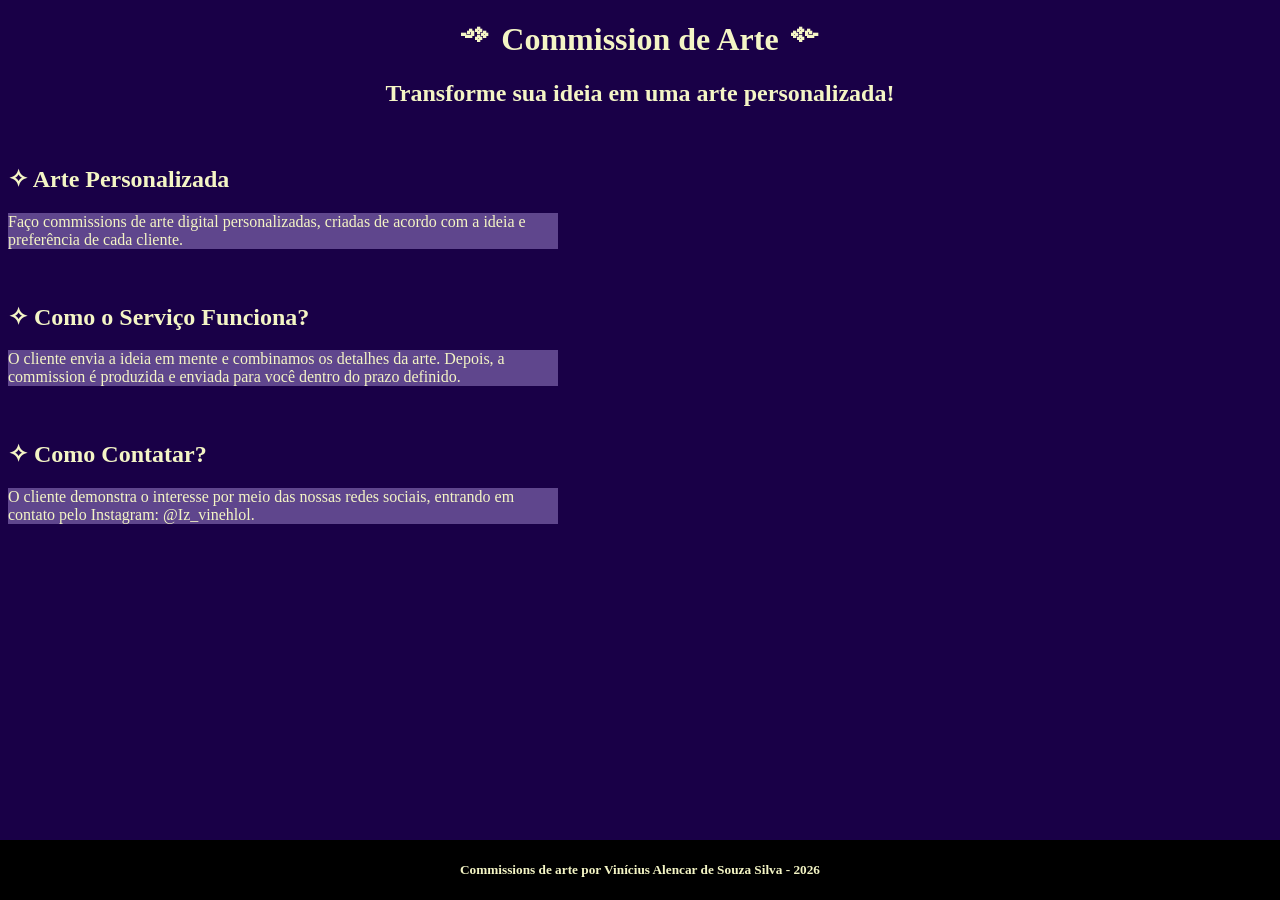
==== S4_AT1.1_R4/index.html @ 201c8560 "Aplicação dos fundamentos básicos do HTML" ====
<!DOCTYPE html>
<html lang="pt-BR">

<head>
    <!-- Configurações básicas da página -->
    <meta charset="UTF-8">
    <meta name="viewport" content="width=device-width, initial-scale=1.0">
    <meta name="description" content="Página simples sobre venda de commissions.">

    <!-- Arquivo CSS -->
    <link rel="stylesheet" href="style.css">

    <!-- Título da página -->
    <title>Arte por Commissions</title>
</head>

<body>

    <!-- Cabeçalho da página -->
    <header>
        <h1>༺ Commission de Arte ༻</h1>
        <h2>Transforme sua ideia em uma arte personalizada!</h2>
    </header>

    <!-- Conteúdo Principal -->
    <main>

        <!-- Apresentação do serviço -->
        <section>
            <br>
            <h2>✧ Arte Personalizada</h2>

            <p>
                Faço commissions de arte digital personalizadas,
                criadas de acordo com a ideia e preferência de cada
                cliente.
            </p>

            <br>
        </section>

        <!-- Como funciona o serviço -->
        <section>
            <h2>✧ Como o Serviço Funciona?</h2>

            <p>
                O cliente envia a ideia em mente e combinamos os
                detalhes da arte. Depois, a commission é produzida
                e enviada para você dentro do prazo definido.
            </p>

            <br>
        </section>

        <!-- Por onde o cliente entra em contato -->
        <section>
            <h2>✧ Como Contatar?</h2>

            <p>
                O cliente demonstra o interesse por meio das nossas
                redes sociais, entrando em contato pelo Instagram:
                @Iz_vinehlol.
            </p>
        </section>

    </main>

    <!-- Rodapé -->
    <footer>
        <h5>
            Commissions de arte por Vinícius Alencar de Souza Silva - 2026
        </h5>
    </footer>

</body>

</html>
---- S4_AT1.1_R4/style.css ----
/* Estilo geral da página */
body {
    background-color: rgb(25, 0, 71);
    color: rgb(244, 245, 197);
}

/* Centraliza o conteúdo do cabeçalho */
header {
    text-align: center;
}

/* Estilo dos textos de apresentação */
p {
    background-color: rgb(95, 70, 141);
    max-width: 550px;
}

/* Estilo do rodapé */
footer {
    position: fixed;
    bottom: 0;
    left: 0;
    width: 100%;
    background-color: black;
    text-align: center;
}
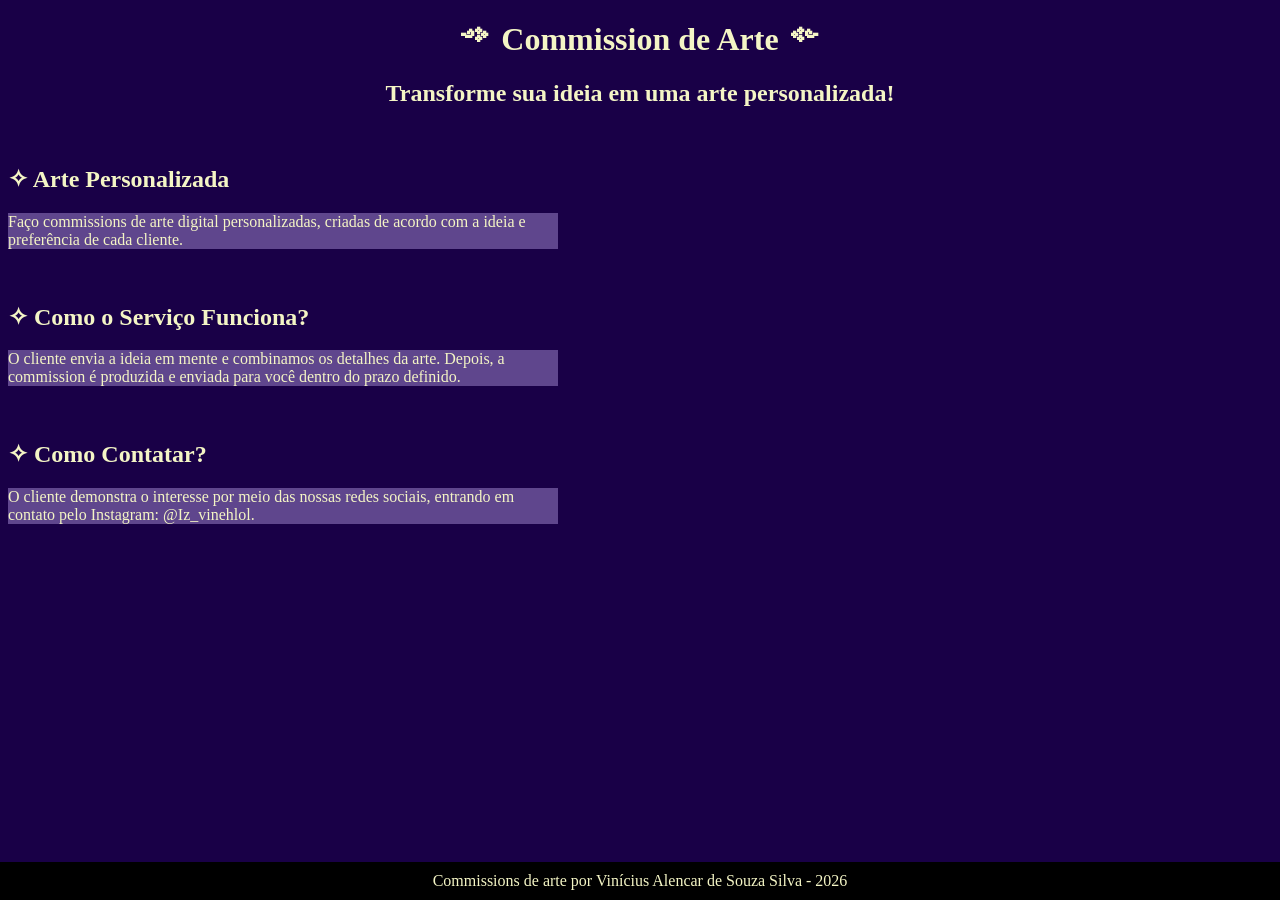
==== commit 039e7f20: "validando" ====
--- a/S4_AT1.1_R4/index.html
+++ b/S4_AT1.1_R4/index.html
@@ -67,9 +67,9 @@
 
     <!-- Rodapé -->
     <footer>
-        <h5>
+        <p>
             Commissions de arte por Vinícius Alencar de Souza Silva - 2026
-        </h5>
+        </p>
     </footer>
 
 </body>
--- a/S4_AT1.1_R4/style.css
+++ b/S4_AT1.1_R4/style.css
@@ -23,4 +23,11 @@
     width: 100%;
     background-color: black;
     text-align: center;
+}
+
+/* Estilo do texto do rodapé */
+footer p {
+max-width: none;
+background-color: transparent;
+margin: 10px 0;
 }
